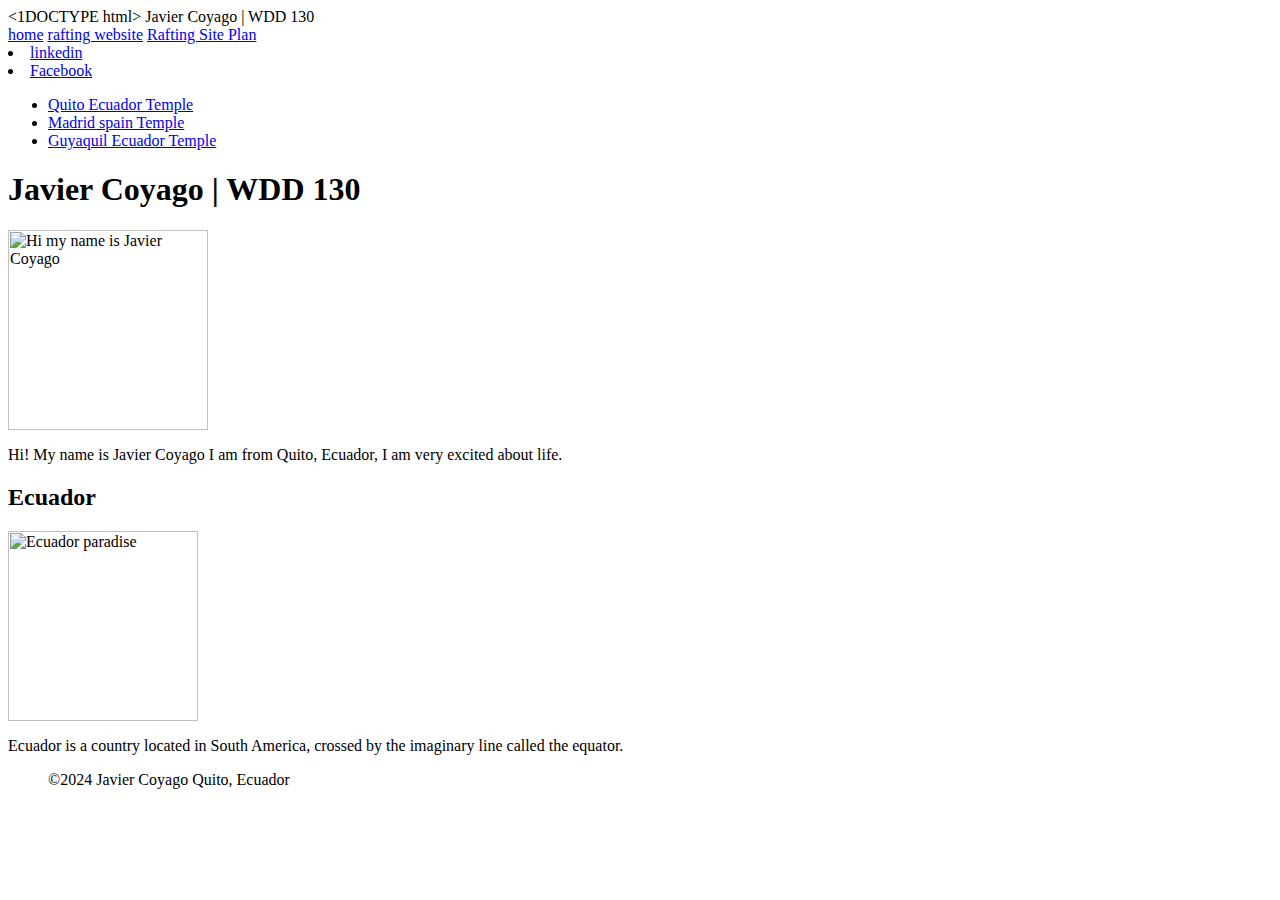
==== index.html @ 525dd901 "imaGE" ====
<1DOCTYPE html>
<html lang="en-US">
    <head>
    <meta name="descrption" content="The purpose of this page is to demonstrate the use of html tools."   
    <meta name="author" content="Javier Coyago"
        <link rel="stylesheet" href="styles/styles.css">
        <meta charset="utf-8">
        <meta name="viewport" content="width=width-scale=1.0"
        <litle>Javier Coyago | WDD 130</litle>
    </head>
    <body>
        <header>
            <nav>
                <a href="#">home</a>
                <a href="wwr/">rafting website</a>
                <a href="wwr/site-plan-rafting.html">Rafting Site Plan </a>
                <li><a href="https://www.linkedin.com/in/javier-coyago/"> linkedin</a></li>
                <li><a href="https://www.facebook.com/jxcoyago/"> Facebook</a></li>
            </nav>
        </header>
        <main>
        <ul> 
            <li><a href="https://www.churchofjesuschrist.org/temples/details/quito-ecuador-temple?lang=spa" target="_parent">Quito Ecuador Temple</a> </li>
            <li><a href="https://www.churchofjesuschrist.org/temples/details/madrid-spain-temple?lang=spa" target="_parent">Madrid spain Temple</a></li>
             <li><a href="https://www.churchofjesuschrist.org/temples/details/guayaquil-ecuador-temple?lang=spa" target="_parent">Guyaquil Ecuador Temple</a></li>   
            </ul>

            <h1>Javier Coyago | WDD 130</h1>
            <img src="images/images-javier.jpg" alt ="Hi my name is Javier Coyago" width="200">
             <p> Hi! My name is Javier Coyago I am from Quito, Ecuador, I am very excited about life.</p> 
        </main>
        <aside>
            <h2>Ecuador</h2>
            <img src="images/images-ecuador.jpg" alt="Ecuador paradise" width="190">
            <p>Ecuador is a country located in South America, crossed by the imaginary line called the equator.</p>

        </aside>
        <aside class="box">
            <ul class="box">
        <footer>
            <p>©2024 Javier Coyago Quito, Ecuador</p>
        </footer>        
    </body>
</html>
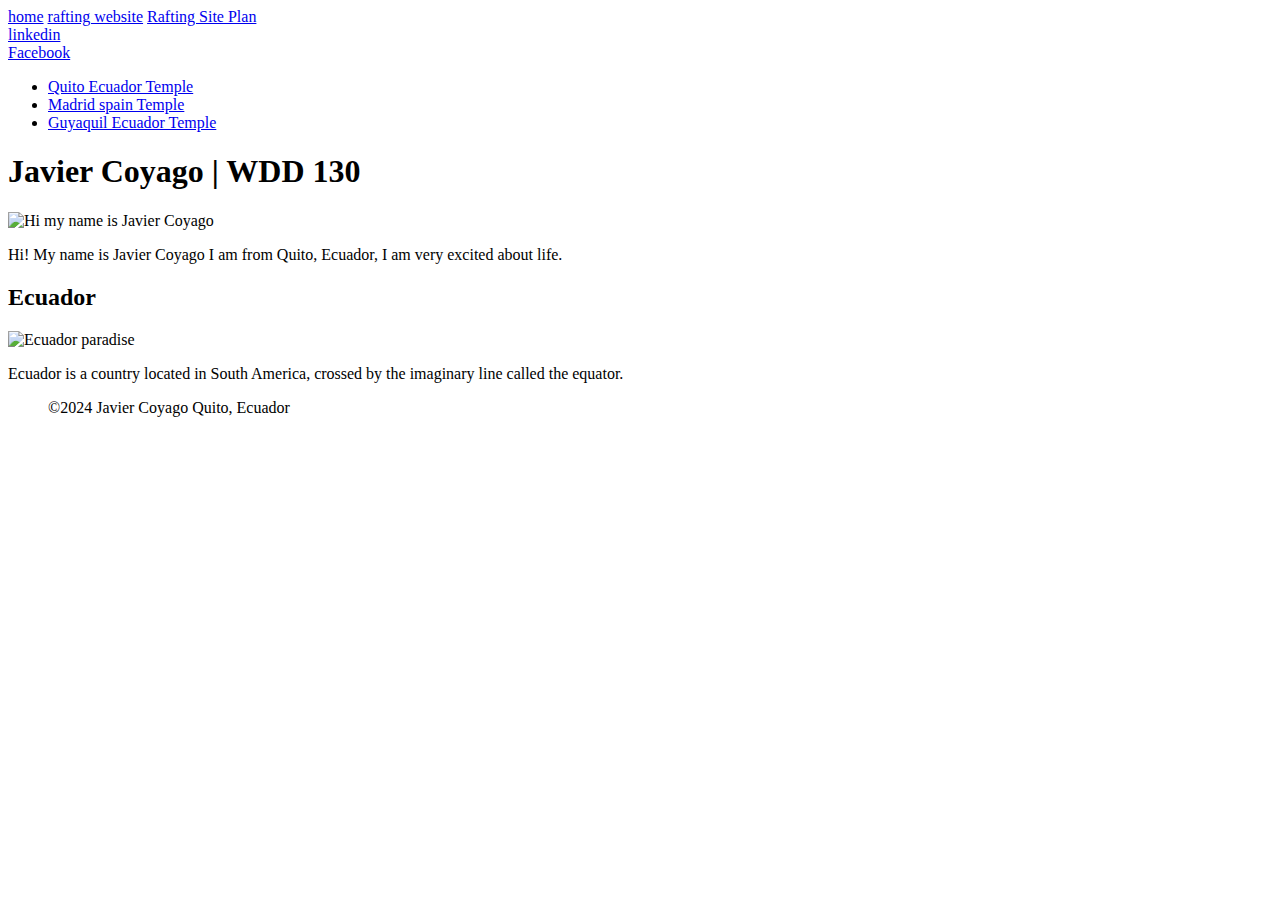
==== commit 3963f46b: "error correction" ====
--- a/index.html
+++ b/index.html
@@ -1,12 +1,12 @@
-<1DOCTYPE html>
+<!DOCTYPE html>
 <html lang="en-US">
     <head>
-    <meta name="descrption" content="The purpose of this page is to demonstrate the use of html tools."   
-    <meta name="author" content="Javier Coyago"
+    <meta name="descrption" content="The purpose of this page is to demonstrate the use of html tools.">   
+    <meta name="author" content="Javier Coyago">
         <link rel="stylesheet" href="styles/styles.css">
         <meta charset="utf-8">
-        <meta name="viewport" content="width=width-scale=1.0"
-        <litle>Javier Coyago | WDD 130</litle>
+        <meta name="viewport" content="width=width-scale=1.0">
+        <title>Javier Coyago | WDD 130</title>
     </head>
     <body>
         <header>
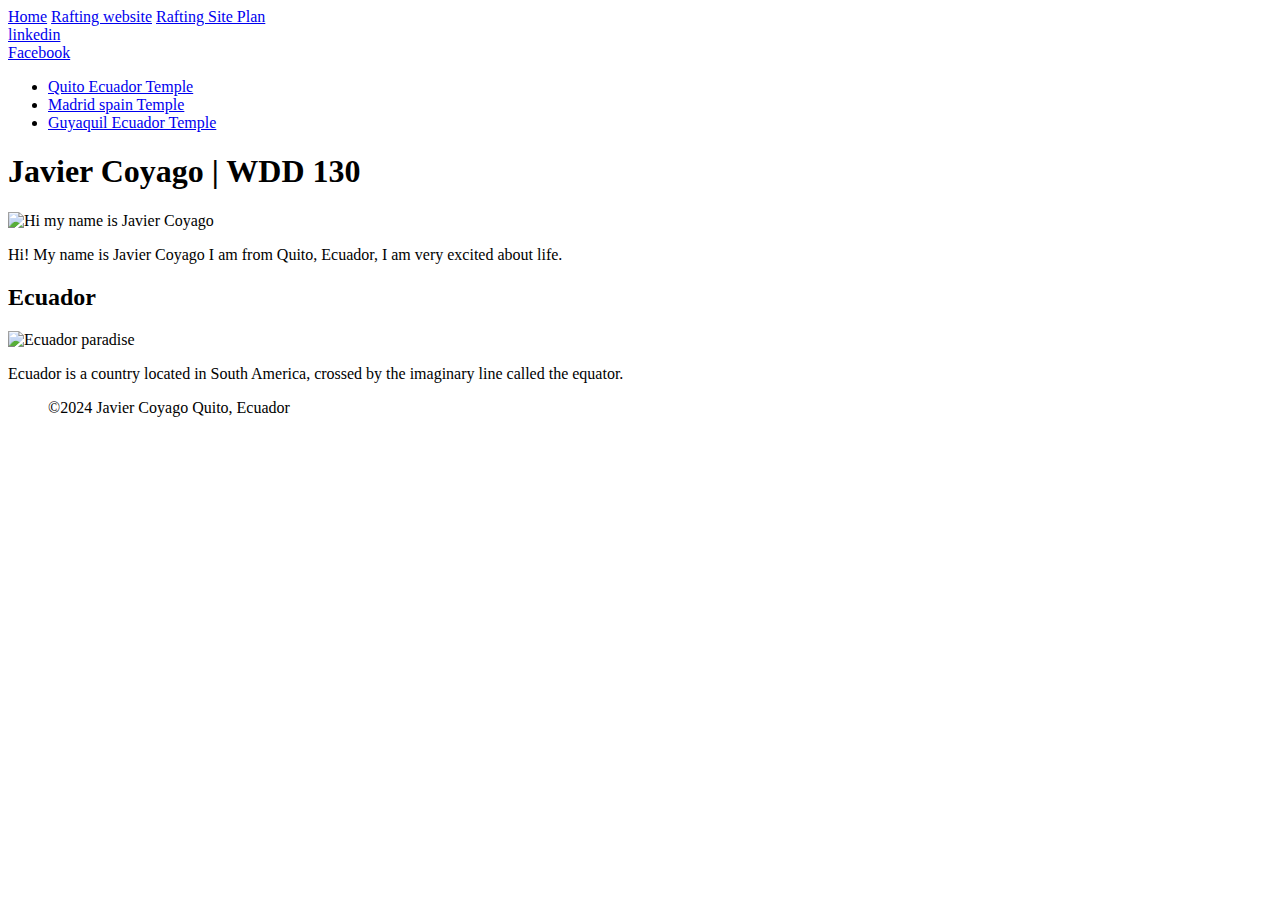
==== commit c7e43ce1: "stylesheet link and title update" ====
--- a/index.html
+++ b/index.html
@@ -1,20 +1,20 @@
 <!DOCTYPE html>
 <html lang="en-US">
     <head>
-    <meta name="descrption" content="The purpose of this page is to demonstrate the use of html tools.">   
-    <meta name="author" content="Javier Coyago">
+        <meta charset="utf-8">
+        <meta name="viewport" content="width=device-width, initial-scale=1.0">
+        <meta name="descrption" content="Javier's Wdd130 Class Page">   
+        <meta name="author" content="Javier Coyago">
         <link rel="stylesheet" href="styles/styles.css">
-        <meta charset="utf-8">
-        <meta name="viewport" content="width=width-scale=1.0">
         <title>Javier Coyago | WDD 130</title>
     </head>
     <body>
         <header>
             <nav>
-                <a href="#">home</a>
-                <a href="wwr/">rafting website</a>
+                <a href="index.html">Home</a>
+                <a href="wwr/">Rafting website</a>
                 <a href="wwr/site-plan-rafting.html">Rafting Site Plan </a>
-                <li><a href="https://www.linkedin.com/in/javier-coyago/"> linkedin</a></li>
+                <li><a href="https://www.linkedin.com/in/javier-coyago/">linkedin</a></li>
                 <li><a href="https://www.facebook.com/jxcoyago/"> Facebook</a></li>
             </nav>
         </header>
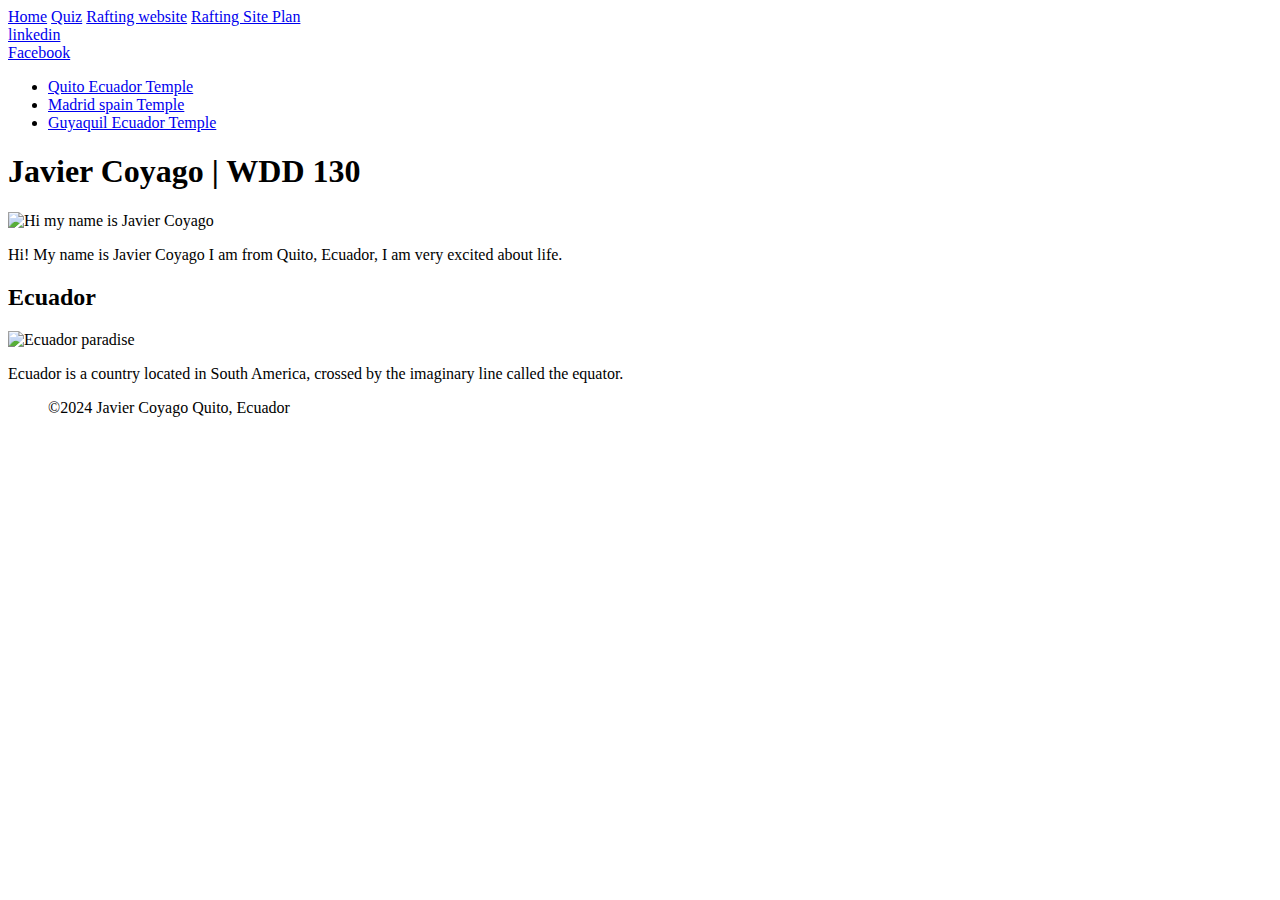
==== commit a54b043a: "Update index.html" ====
--- a/index.html
+++ b/index.html
@@ -12,6 +12,8 @@
         <header>
             <nav>
                 <a href="index.html">Home</a>
+                <a href="quiz.html">Quiz</a>
+
                 <a href="wwr/">Rafting website</a>
                 <a href="wwr/site-plan-rafting.html">Rafting Site Plan </a>
                 <li><a href="https://www.linkedin.com/in/javier-coyago/">linkedin</a></li>
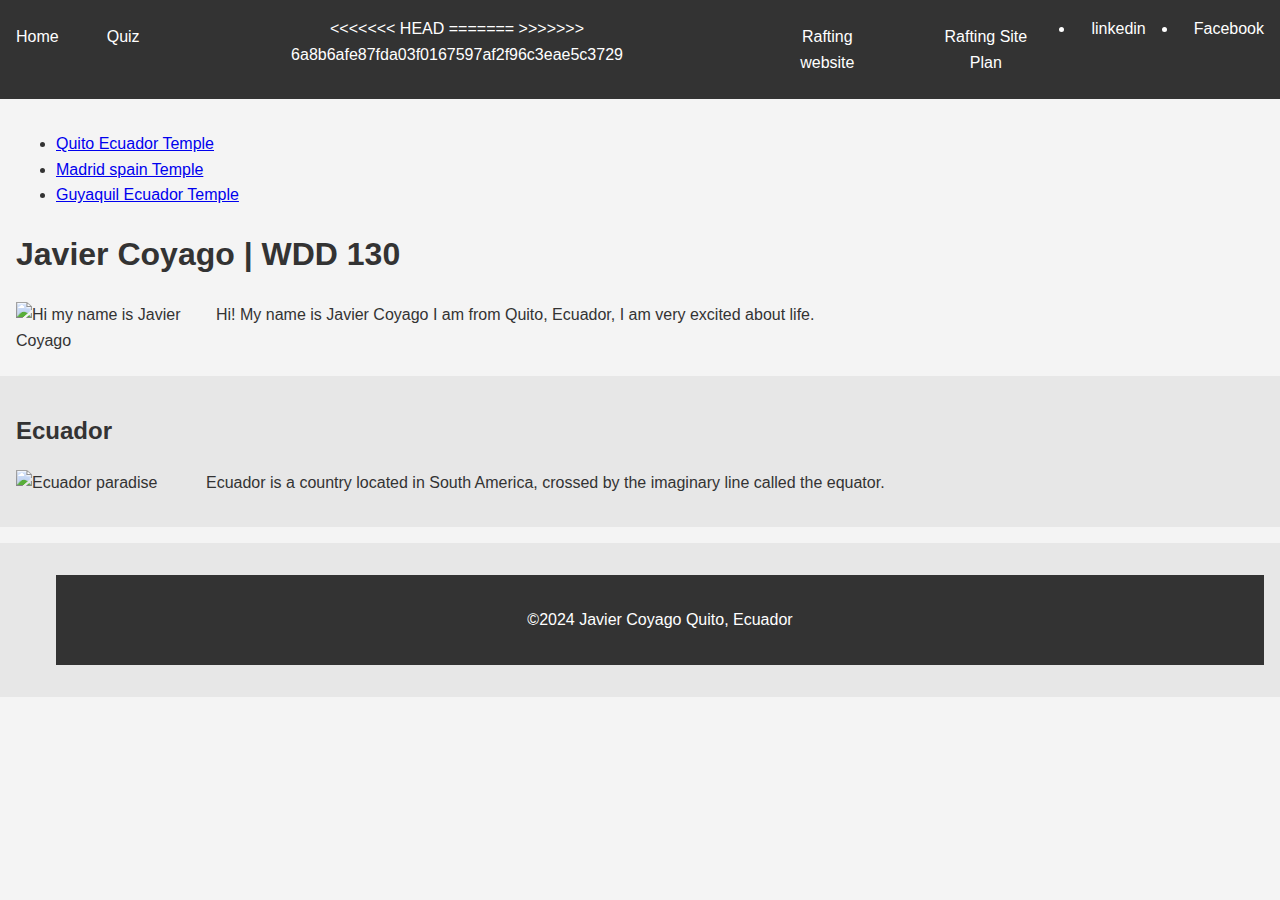
==== commit 6ea09402: "Merge branch 'wwr' of https://github.com/JavierCoyago/wdd130 into wwr" ====
--- a/index.html
+++ b/index.html
@@ -13,7 +13,10 @@
             <nav>
                 <a href="index.html">Home</a>
                 <a href="quiz.html">Quiz</a>
+<<<<<<< HEAD
+=======
 
+>>>>>>> 6a8b6afe87fda03f0167597af2f96c3eae5c3729
                 <a href="wwr/">Rafting website</a>
                 <a href="wwr/site-plan-rafting.html">Rafting Site Plan </a>
                 <li><a href="https://www.linkedin.com/in/javier-coyago/">linkedin</a></li>
--- a/styles/styles.css
+++ b/styles/styles.css
@@ -0,0 +1,69 @@
+/* Estilos generales */
+body {
+    font-family: 'Arial', sans-serif;
+    line-height: 1.6;
+    color: #333;
+    background-color: #f4f4f4;
+    margin: 0;
+    padding: 0;
+}
+
+/* Encabezado */
+header {
+    background-color: #333;
+    color: #fff;
+    padding: 1rem 0;
+    text-align: center;
+}
+
+nav {
+    display: flex;
+    justify-content: center;
+    gap: 1rem;
+}
+
+nav a {
+    color: #fff;
+    text-decoration: none;
+    padding: 0.5rem 1rem;
+}
+
+nav a:hover {
+    background-color: #555;
+}
+
+/* Contenido principal */
+main {
+    padding: 1rem;
+}
+
+h1 {
+    color: #333;
+}
+
+/* Imágenes */
+img {
+    max-width: 200%;
+    height: auto;
+    display: block;
+    margin: 0 auto;
+    float: left;
+}
+
+/* Barra lateral */
+aside {
+    background-color: #e7e7e7;
+    padding: 1rem;
+    margin: 1rem 0;
+}
+
+/* Pie de página */
+footer {
+    background-color: #333;
+    color: #fff;
+    text-align: center;
+    padding: 1rem 0;
+    position: relative;
+    bottom: 0;
+    width: 100%;
+}
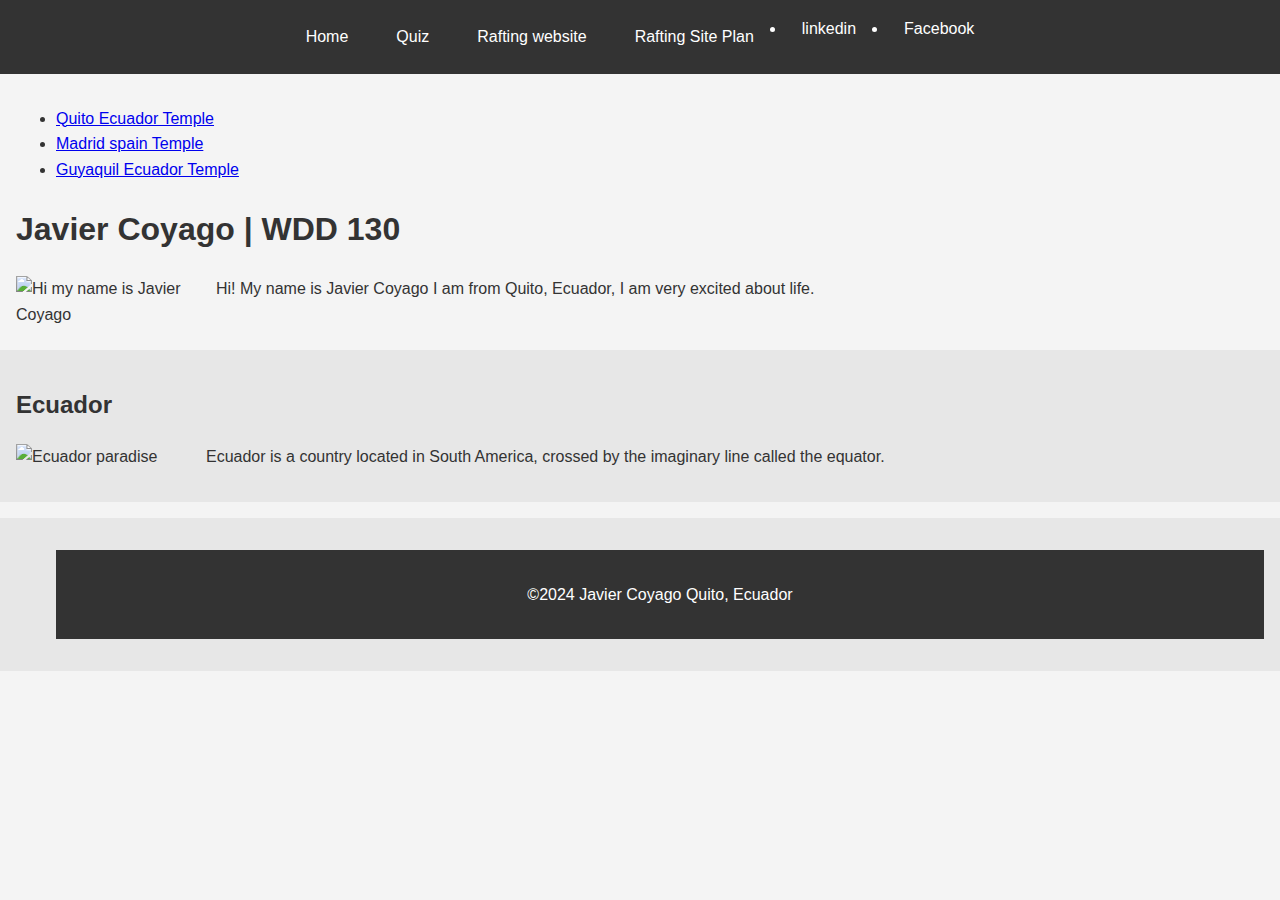
==== commit 290969bd: "homepage" ====
--- a/index.html
+++ b/index.html
@@ -13,10 +13,6 @@
             <nav>
                 <a href="index.html">Home</a>
                 <a href="quiz.html">Quiz</a>
-<<<<<<< HEAD
-=======
-
->>>>>>> 6a8b6afe87fda03f0167597af2f96c3eae5c3729
                 <a href="wwr/">Rafting website</a>
                 <a href="wwr/site-plan-rafting.html">Rafting Site Plan </a>
                 <li><a href="https://www.linkedin.com/in/javier-coyago/">linkedin</a></li>
